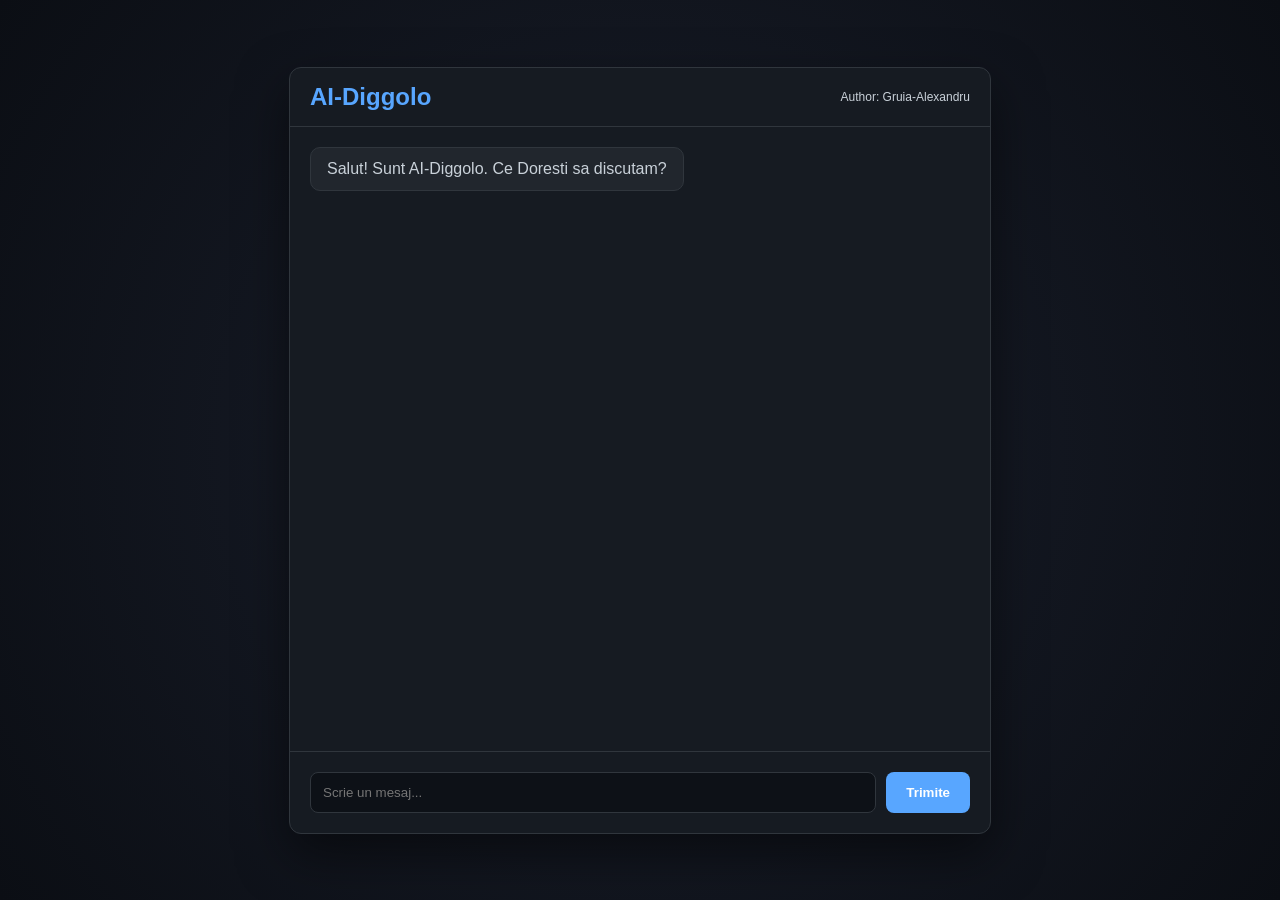
==== index.html @ 2d35da22 "Update and rename ai-diggolo.html to index.html" ====
<!DOCTYPE html>
<html lang="ro">
<head>
    <meta charset="UTF-8">
    <meta name="viewport" content="width=device-width, initial-scale=1.0">
    <meta name="author" content="Gruia-Alexandru">
    <title>AI-Diggolo | By Gruia-Alexandru</title>
    <style>
        /* CSS-ul tău integrat */
        :root {
            --bg: #0b0e14;
            --card: #161b22;
            --accent: #58a6ff;
            --user: #238636;
            --text: #c9d1d9;
        }

        body {
            background: radial-gradient(circle at center, #1a1f2c 0%, var(--bg) 100%);
            font-family: 'Segoe UI', sans-serif;
            color: var(--text);
            display: flex;
            justify-content: center;
            align-items: center;
            height: 100vh;
            margin: 0;
        }

        .chat-container {
            width: 95%;
            max-width: 700px;
            height: 85vh;
            background: var(--card);
            border: 1px solid #30363d;
            border-radius: 12px;
            display: flex;
            flex-direction: column;
            box-shadow: 0 20px 50px rgba(0,0,0,0.5);
        }

        header {
            padding: 15px 20px;
            border-bottom: 1px solid #30363d;
            display: flex;
            justify-content: space-between;
            align-items: center;
        }

        .chat-box {
            flex: 1;
            padding: 20px;
            overflow-y: auto;
            display: flex;
            flex-direction: column;
            gap: 15px;
        }

        .message {
            padding: 12px 16px;
            border-radius: 10px;
            max-width: 80%;
            word-wrap: break-word;
        }

        .ai-message { background: #21262d; align-self: flex-start; border: 1px solid #30363d; }
        .user-message { background: var(--user); align-self: flex-end; color: white; }

        .code-block {
            background: #000;
            color: #7ee787;
            padding: 10px;
            font-family: monospace;
            display: block;
            margin-top: 10px;
            border-radius: 5px;
            white-space: pre-wrap;
        }

        .input-area {
            padding: 20px;
            display: flex;
            gap: 10px;
            border-top: 1px solid #30363d;
        }

        input {
            flex: 1;
            background: #0d1117;
            border: 1px solid #30363d;
            padding: 12px;
            color: white;
            border-radius: 8px;
        }

        button {
            background: var(--accent);
            border: none;
            color: white;
            padding: 0 20px;
            border-radius: 8px;
            cursor: pointer;
            font-weight: bold;
        }
    </style>
</head>
<body>

<div class="chat-container">
    <header>
        <h2 style="margin:0; color:var(--accent);">AI-Diggolo</h2>
        <span style="font-size: 12px;">Author: Gruia-Alexandru</span>
    </header>
    <div class="chat-box" id="chatBox">
        <div class="message ai-message">Salut! Sunt AI-Diggolo. Ce Doresti sa discutam?</div>
    </div>
    <div class="input-area">
        <input type="text" id="userInput" placeholder="Scrie un mesaj..." onkeydown="if(event.key==='Enter') sendMessage()">
        <button onclick="sendMessage()">Trimite</button>
    </div>
</div>

<script>
    // JS integrat direct
    const HF_TOKEN = "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";

    async function sendMessage() {
        const input = document.getElementById('userInput');
        const text = input.value.trim();
        if (!text) return;

        addMessage(text, 'user-message');
        input.value = "";

        const loadingId = "load-" + Date.now();
        addMessage("Se gândește...", "ai-message", null, loadingId);

        try {
            // Folosim un model extrem de mic și rapid pentru a evita erorile de timeout
            const response = await fetch("https://api-inference.huggingface.co/models/facebook/blenderbot-400M-distill", {
                method: "POST",
                headers: {
                    "Authorization": `Bearer ${HF_TOKEN}`,
                    "Content-Type": "application/json"
                },
                body: JSON.stringify({ inputs: text })
            });

            const data = await response.json();
            document.getElementById(loadingId).remove();

            if (data.error) {
                addMessage("Eroare de la server: Modelul se încarcă. Revino în 20 de secunde.", "ai-message");
            } else {
                const aiText = data.generated_text || data[0].generated_text;
                addMessage(aiText, "ai-message");
            }
        } catch (err) {
            document.getElementById(loadingId).remove();
            addMessage("Eroare: Verifică dacă ești conectat la internet.", "ai-message");
        }
    }

    function addMessage(text, className, code = null, id = null) {
        const chatBox = document.getElementById('chatBox');
        const div = document.createElement('div');
        div.className = `message ${className}`;
        if(id) div.id = id;
        div.innerText = text;
        chatBox.appendChild(div);
        chatBox.scrollTop = chatBox.scrollHeight;
        return div;
    }
</script>

</body>

</html>
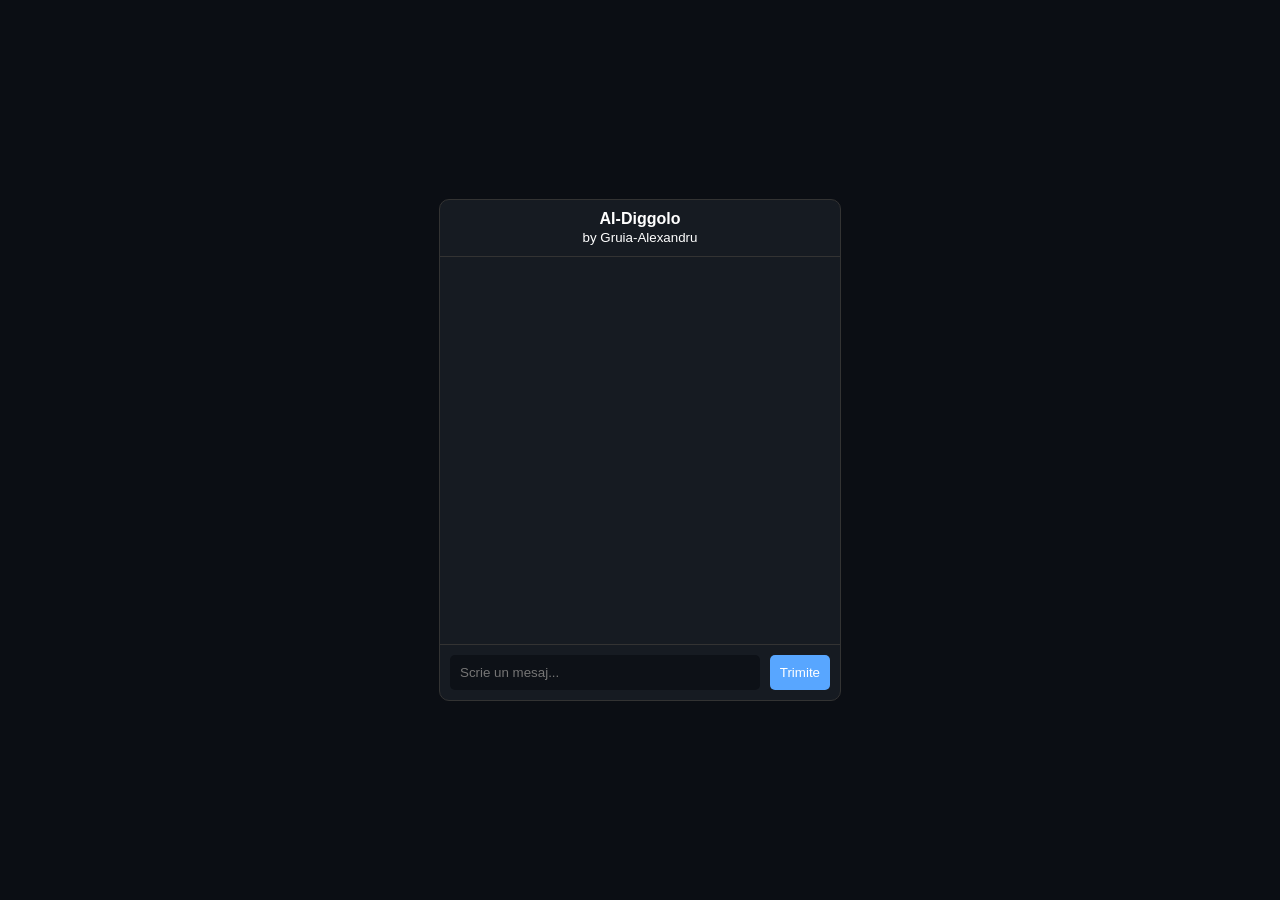
==== commit 553cdcfe: "Refactor index.html structure and styles" ====
--- a/index.html
+++ b/index.html
@@ -2,176 +2,78 @@
 <html lang="ro">
 <head>
     <meta charset="UTF-8">
-    <meta name="viewport" content="width=device-width, initial-scale=1.0">
-    <meta name="author" content="Gruia-Alexandru">
-    <title>AI-Diggolo | By Gruia-Alexandru</title>
+    <title>AI-Diggolo | Gruia-Alexandru</title>
     <style>
-        /* CSS-ul tău integrat */
-        :root {
-            --bg: #0b0e14;
-            --card: #161b22;
-            --accent: #58a6ff;
-            --user: #238636;
-            --text: #c9d1d9;
-        }
-
-        body {
-            background: radial-gradient(circle at center, #1a1f2c 0%, var(--bg) 100%);
-            font-family: 'Segoe UI', sans-serif;
-            color: var(--text);
-            display: flex;
-            justify-content: center;
-            align-items: center;
-            height: 100vh;
-            margin: 0;
-        }
-
-        .chat-container {
-            width: 95%;
-            max-width: 700px;
-            height: 85vh;
-            background: var(--card);
-            border: 1px solid #30363d;
-            border-radius: 12px;
-            display: flex;
-            flex-direction: column;
-            box-shadow: 0 20px 50px rgba(0,0,0,0.5);
-        }
-
-        header {
-            padding: 15px 20px;
-            border-bottom: 1px solid #30363d;
-            display: flex;
-            justify-content: space-between;
-            align-items: center;
-        }
-
-        .chat-box {
-            flex: 1;
-            padding: 20px;
-            overflow-y: auto;
-            display: flex;
-            flex-direction: column;
-            gap: 15px;
-        }
-
-        .message {
-            padding: 12px 16px;
-            border-radius: 10px;
-            max-width: 80%;
-            word-wrap: break-word;
-        }
-
-        .ai-message { background: #21262d; align-self: flex-start; border: 1px solid #30363d; }
-        .user-message { background: var(--user); align-self: flex-end; color: white; }
-
-        .code-block {
-            background: #000;
-            color: #7ee787;
-            padding: 10px;
-            font-family: monospace;
-            display: block;
-            margin-top: 10px;
-            border-radius: 5px;
-            white-space: pre-wrap;
-        }
-
-        .input-area {
-            padding: 20px;
-            display: flex;
-            gap: 10px;
-            border-top: 1px solid #30363d;
-        }
-
-        input {
-            flex: 1;
-            background: #0d1117;
-            border: 1px solid #30363d;
-            padding: 12px;
-            color: white;
-            border-radius: 8px;
-        }
-
-        button {
-            background: var(--accent);
-            border: none;
-            color: white;
-            padding: 0 20px;
-            border-radius: 8px;
-            cursor: pointer;
-            font-weight: bold;
-        }
+        body { background: #0b0e14; color: white; font-family: sans-serif; display: flex; justify-content: center; align-items: center; height: 100vh; margin: 0; }
+        .chat { width: 400px; height: 500px; background: #161b22; display: flex; flex-direction: column; border-radius: 10px; border: 1px solid #333; }
+        #box { flex: 1; padding: 20px; overflow-y: auto; display: flex; flex-direction: column; gap: 10px; }
+        .msg { padding: 10px; border-radius: 8px; max-width: 80%; }
+        .user { background: #238636; align-self: flex-end; }
+        .ai { background: #21262d; align-self: flex-start; border: 1px solid #444; }
+        .input-box { display: flex; padding: 10px; border-top: 1px solid #333; }
+        input { flex: 1; padding: 10px; border: none; border-radius: 5px; background: #0d1117; color: white; }
+        button { margin-left: 10px; padding: 10px; background: #58a6ff; border: none; border-radius: 5px; cursor: pointer; color: white; }
     </style>
 </head>
 <body>
+    <div class="chat">
+        <header style="padding: 10px; text-align: center; border-bottom: 1px solid #333;">
+            <strong>AI-Diggolo</strong> <br> <small>by Gruia-Alexandru</small>
+        </header>
+        <div id="box"></div>
+        <div class="input-box">
+            <input type="text" id="in" placeholder="Scrie un mesaj...">
+            <button id="btn">Trimite</button>
+        </div>
+    </div>
 
-<div class="chat-container">
-    <header>
-        <h2 style="margin:0; color:var(--accent);">AI-Diggolo</h2>
-        <span style="font-size: 12px;">Author: Gruia-Alexandru</span>
-    </header>
-    <div class="chat-box" id="chatBox">
-        <div class="message ai-message">Salut! Sunt AI-Diggolo. Ce Doresti sa discutam?</div>
-    </div>
-    <div class="input-area">
-        <input type="text" id="userInput" placeholder="Scrie un mesaj..." onkeydown="if(event.key==='Enter') sendMessage()">
-        <button onclick="sendMessage()">Trimite</button>
-    </div>
-</div>
+    <script>
+        const btn = document.getElementById('btn');
+        const input = document.getElementById('in');
+        const box = document.getElementById('box');
 
-<script>
-    // JS integrat direct
-    const HF_TOKEN = "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";
+        // TOKEN-UL TĂU HUGGING FACE (Cel de tip READ)
+        const TOKEN = "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";
 
-    async function sendMessage() {
-        const input = document.getElementById('userInput');
-        const text = input.value.trim();
-        if (!text) return;
+        async function chat() {
+            const txt = input.value.trim();
+            if(!txt) return;
 
-        addMessage(text, 'user-message');
-        input.value = "";
+            addMsg(txt, 'user');
+            input.value = "";
+            
+            const temp = addMsg("AI-Diggolo se gândește...", 'ai');
 
-        const loadingId = "load-" + Date.now();
-        addMessage("Se gândește...", "ai-message", null, loadingId);
+            try {
+                const res = await fetch("https://api-inference.huggingface.co/models/facebook/blenderbot-400M-distill", {
+                    method: "POST",
+                    headers: { "Authorization": `Bearer ${TOKEN}`, "Content-Type": "application/json" },
+                    body: JSON.stringify({ inputs: txt })
+                });
 
-        try {
-            // Folosim un model extrem de mic și rapid pentru a evita erorile de timeout
-            const response = await fetch("https://api-inference.huggingface.co/models/facebook/blenderbot-400M-distill", {
-                method: "POST",
-                headers: {
-                    "Authorization": `Bearer ${HF_TOKEN}`,
-                    "Content-Type": "application/json"
-                },
-                body: JSON.stringify({ inputs: text })
-            });
+                const data = await res.json();
 
-            const data = await response.json();
-            document.getElementById(loadingId).remove();
+                if(data.error) {
+                    temp.innerText = "Eroare: " + data.error;
+                } else {
+                    temp.innerText = data.generated_text || data[0].generated_text;
+                }
+            } catch (e) {
+                temp.innerText = "Eroare de conexiune. Verifică internetul!";
+            }
+        }
 
-            if (data.error) {
-                addMessage("Eroare de la server: Modelul se încarcă. Revino în 20 de secunde.", "ai-message");
-            } else {
-                const aiText = data.generated_text || data[0].generated_text;
-                addMessage(aiText, "ai-message");
-            }
-        } catch (err) {
-            document.getElementById(loadingId).remove();
-            addMessage("Eroare: Verifică dacă ești conectat la internet.", "ai-message");
+        function addMsg(t, c) {
+            const d = document.createElement('div');
+            d.className = 'msg ' + c;
+            d.innerText = t;
+            box.appendChild(d);
+            box.scrollTop = box.scrollHeight;
+            return d;
         }
-    }
 
-    function addMessage(text, className, code = null, id = null) {
-        const chatBox = document.getElementById('chatBox');
-        const div = document.createElement('div');
-        div.className = `message ${className}`;
-        if(id) div.id = id;
-        div.innerText = text;
-        chatBox.appendChild(div);
-        chatBox.scrollTop = chatBox.scrollHeight;
-        return div;
-    }
-</script>
-
+        btn.onclick = chat;
+        input.onkeydown = (e) => { if(e.key === 'Enter') chat(); };
+    </script>
 </body>
-
 </html>
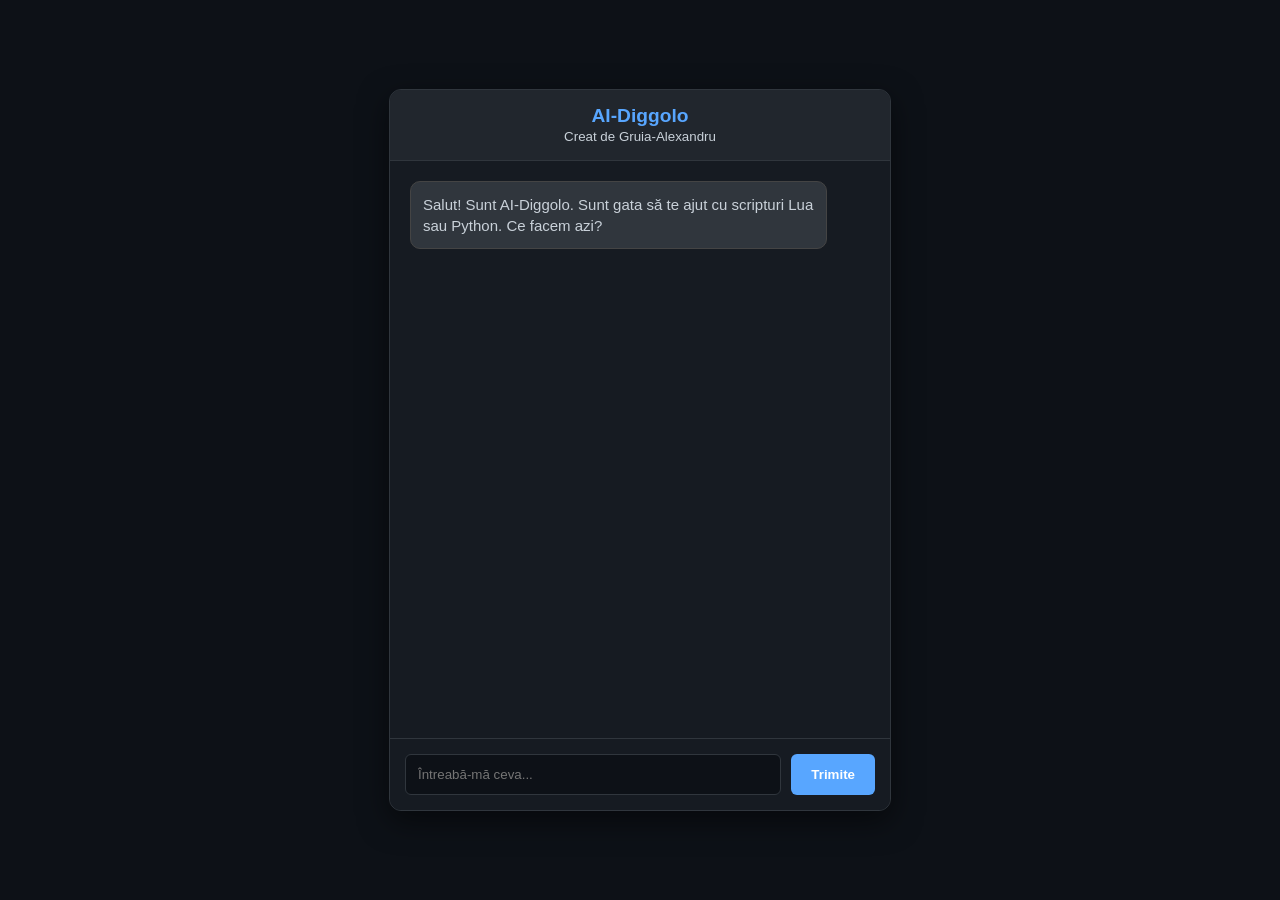
==== commit 11114012: "Refactor index.html for improved structure and styles" ====
--- a/index.html
+++ b/index.html
@@ -4,76 +4,98 @@
     <meta charset="UTF-8">
     <title>AI-Diggolo | Gruia-Alexandru</title>
     <style>
-        body { background: #0b0e14; color: white; font-family: sans-serif; display: flex; justify-content: center; align-items: center; height: 100vh; margin: 0; }
-        .chat { width: 400px; height: 500px; background: #161b22; display: flex; flex-direction: column; border-radius: 10px; border: 1px solid #333; }
-        #box { flex: 1; padding: 20px; overflow-y: auto; display: flex; flex-direction: column; gap: 10px; }
-        .msg { padding: 10px; border-radius: 8px; max-width: 80%; }
-        .user { background: #238636; align-self: flex-end; }
-        .ai { background: #21262d; align-self: flex-start; border: 1px solid #444; }
-        .input-box { display: flex; padding: 10px; border-top: 1px solid #333; }
-        input { flex: 1; padding: 10px; border: none; border-radius: 5px; background: #0d1117; color: white; }
-        button { margin-left: 10px; padding: 10px; background: #58a6ff; border: none; border-radius: 5px; cursor: pointer; color: white; }
+        :root { --bg: #0d1117; --card: #161b22; --accent: #58a6ff; --text: #c9d1d9; }
+        body { background: var(--bg); color: var(--text); font-family: 'Segoe UI', sans-serif; display: flex; justify-content: center; align-items: center; height: 100vh; margin: 0; }
+        .chat-container { width: 90%; max-width: 500px; height: 80vh; background: var(--card); border: 1px solid #30363d; border-radius: 12px; display: flex; flex-direction: column; overflow: hidden; box-shadow: 0 10px 30px rgba(0,0,0,0.5); }
+        header { padding: 15px; background: #21262d; border-bottom: 1px solid #30363d; text-align: center; }
+        #chat-box { flex: 1; padding: 20px; overflow-y: auto; display: flex; flex-direction: column; gap: 12px; }
+        .msg { padding: 12px; border-radius: 10px; max-width: 85%; line-height: 1.4; font-size: 15px; animation: fadeIn 0.3s ease; }
+        @keyframes fadeIn { from { opacity: 0; transform: translateY(5px); } to { opacity: 1; transform: translateY(0); } }
+        .user { background: #238636; color: white; align-self: flex-end; }
+        .ai { background: #30363d; align-self: flex-start; border: 1px solid #444; }
+        .input-area { display: flex; padding: 15px; background: #161b22; border-top: 1px solid #30363d; }
+        input { flex: 1; padding: 12px; border: 1px solid #30363d; border-radius: 6px; background: #0d1117; color: white; outline: none; }
+        button { margin-left: 10px; padding: 0 20px; background: var(--accent); border: none; border-radius: 6px; color: white; font-weight: bold; cursor: pointer; transition: 0.2s; }
+        button:hover { opacity: 0.8; }
+        code { background: #000; color: #7ee787; padding: 2px 5px; border-radius: 4px; font-family: monospace; }
     </style>
 </head>
 <body>
-    <div class="chat">
-        <header style="padding: 10px; text-align: center; border-bottom: 1px solid #333;">
-            <strong>AI-Diggolo</strong> <br> <small>by Gruia-Alexandru</small>
-        </header>
-        <div id="box"></div>
-        <div class="input-box">
-            <input type="text" id="in" placeholder="Scrie un mesaj...">
-            <button id="btn">Trimite</button>
-        </div>
+
+<div class="chat-container">
+    <header>
+        <strong style="color: var(--accent); font-size: 1.2rem;">AI-Diggolo</strong><br>
+        <small>Creat de Gruia-Alexandru</small>
+    </header>
+    <div id="chat-box">
+        <div class="msg ai">Salut! Sunt AI-Diggolo. Sunt gata să te ajut cu scripturi Lua sau Python. Ce facem azi?</div>
     </div>
+    <div class="input-area">
+        <input type="text" id="userInput" placeholder="Întreabă-mă ceva...">
+        <button id="sendBtn">Trimite</button>
+    </div>
+</div>
 
-    <script>
-        const btn = document.getElementById('btn');
-        const input = document.getElementById('in');
-        const box = document.getElementById('box');
+<script>
+    const box = document.getElementById('chat-box');
+    const input = document.getElementById('userInput');
+    const btn = document.getElementById('sendBtn');
 
-        // TOKEN-UL TĂU HUGGING FACE (Cel de tip READ)
-        const TOKEN = "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";
+    // Token-ul tău de Hugging Face (Gratuit)
+    const HF_TOKEN = "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";
+    // Model multilingv (Română + Cod)
+    const MODEL = "Qwen/Qwen2.5-7B-Instruct"; 
 
-        async function chat() {
-            const txt = input.value.trim();
-            if(!txt) return;
+    async function askAI() {
+        const text = input.value.trim();
+        if (!text) return;
 
-            addMsg(txt, 'user');
-            input.value = "";
-            
-            const temp = addMsg("AI-Diggolo se gândește...", 'ai');
+        addMessage(text, 'user');
+        input.value = "";
+        
+        const loadingMsg = addMessage("AI-Diggolo scrie...", 'ai');
 
-            try {
-                const res = await fetch("https://api-inference.huggingface.co/models/facebook/blenderbot-400M-distill", {
-                    method: "POST",
-                    headers: { "Authorization": `Bearer ${TOKEN}`, "Content-Type": "application/json" },
-                    body: JSON.stringify({ inputs: txt })
-                });
+        try {
+            const response = await fetch(`https://api-inference.huggingface.co/models/${MODEL}`, {
+                method: "POST",
+                headers: { 
+                    "Authorization": `Bearer ${HF_TOKEN}`, 
+                    "Content-Type": "application/json" 
+                },
+                body: JSON.stringify({ 
+                    inputs: `<|im_start|>system\nTu ești AI-Diggolo, un asistent creat de Gruia-Alexandru. Răspunzi mereu în română și ești expert în Lua și Python.<|im_end|>\n<|im_start|>user\n${text}<|im_end|>\n<|im_start|>assistant`,
+                    parameters: { max_new_tokens: 500 }
+                })
+            });
 
-                const data = await res.json();
+            const data = await response.json();
 
-                if(data.error) {
-                    temp.innerText = "Eroare: " + data.error;
-                } else {
-                    temp.innerText = data.generated_text || data[0].generated_text;
-                }
-            } catch (e) {
-                temp.innerText = "Eroare de conexiune. Verifică internetul!";
+            if (data.error) {
+                // Dacă modelul se încarcă
+                loadingMsg.innerText = "Serverul se trezește... Mai apasă o dată 'Trimite' în 15 secunde.";
+            } else {
+                let reply = data[0].generated_text;
+                // Curățăm răspunsul să vedem doar ce a scris AI-ul
+                const cleanReply = reply.split("<|im_start|>assistant").pop().replace("<|im_end|>", "").trim();
+                loadingMsg.innerText = cleanReply;
             }
+        } catch (e) {
+            loadingMsg.innerText = "Ups! Ceva n-a mers. Verifică netul.";
         }
+    }
 
-        function addMsg(t, c) {
-            const d = document.createElement('div');
-            d.className = 'msg ' + c;
-            d.innerText = t;
-            box.appendChild(d);
-            box.scrollTop = box.scrollHeight;
-            return d;
-        }
+    function addMessage(txt, cls) {
+        const d = document.createElement('div');
+        d.className = `msg ${cls}`;
+        d.innerText = txt;
+        box.appendChild(d);
+        box.scrollTop = box.scrollHeight;
+        return d;
+    }
 
-        btn.onclick = chat;
-        input.onkeydown = (e) => { if(e.key === 'Enter') chat(); };
-    </script>
+    btn.onclick = askAI;
+    input.onkeydown = (e) => { if(e.key === 'Enter') askAI(); };
+</script>
+
 </body>
 </html>
